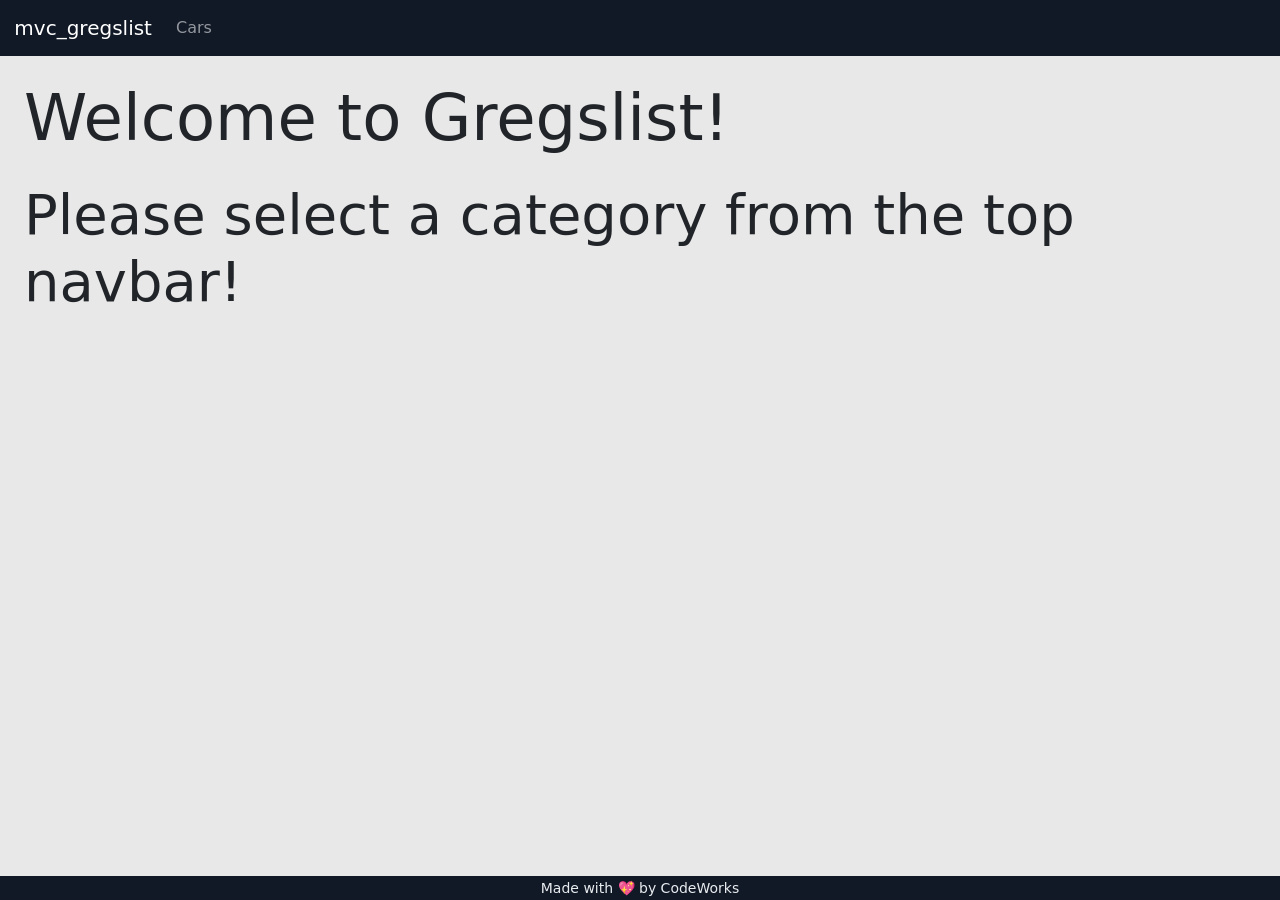
==== index.html @ 975afd7b "start of lab" ====
<!DOCTYPE html>
<html lang="en">

<head>
  <meta charset="UTF-8">
  <meta name="viewport" content="width=device-width, initial-scale=1.0">
  <meta http-equiv="X-UA-Compatible" content="ie=edge">
  <link rel="icon" href="https://bcw.blob.core.windows.net/public/img/9977764104160066">
  <link rel="stylesheet"
    href="https://cdnjs.cloudflare.com/ajax/libs/MaterialDesign-Webfont/7.0.96/css/materialdesignicons.min.css"
    integrity="sha512-fXnjLwoVZ01NUqS/7G5kAnhXNXat6v7e3M9PhoMHOTARUMCaf5qNO84r5x9AFf5HDzm3rEZD8sb/n6dZ19SzFA=="
    crossorigin="anonymous" referrerpolicy="no-referrer" />
  <link rel="stylesheet" href="assets/style/main.css">
  <link rel="stylesheet" href="assets/style/style.css">
  <title>mvc_gregslist</title>
</head>

<body>
  <!-- SECTION -->
  <header>
    <nav class="navbar navbar-dark navbar-expand bg-dark text-light px-2">
      <a class="navbar-brand" href="#">
        <img src="https://codeworks.blob.core.windows.net/public/assets/img/cw-mark.png" height="45" alt=""
          loading="lazy">
        <span class="ml-2">mvc_gregslist</span>
      </a>
      <button class="navbar-toggler" type="button" data-toggle="collapse" data-target="#navbarNavAltMarkup"
        aria-controls="navbarNavAltMarkup" aria-expanded="false" aria-label="Toggle navigation">
        <span class="navbar-toggler-icon"></span>
      </button>
      <div class="collapse navbar-collapse" id="navbarNavAltMarkup">
        <div class="navbar-nav">
          <!-- NAVLINKS -->
          <a href="#/cars" class="nav-link">Cars</a>
          <!-- TODO create nav link for houses page -->
        </div>
      </div>
      <div class="flex-grow-1 justify-content-end align-items-center d-flex" id="authstate"></div>
    </nav>
  </header>

  <!-- SECTION -->
  <main>

    <!-- REVIEW do not get rid of this today! -->
    <section id="router-view">
      <!-- primary viewport -->
    </section>

  </main>

  <!-- SECTION -->
  <footer class="bg-dark text-light">
    <div class="text-center no-select">
      <p class="mb-0"><small>Made with 💖 by CodeWorks</small></p>
    </div>
  </footer>

  <script src="https://cdn.jsdelivr.net/npm/axios/dist/axios.min.js"></script>
  <script src="https://cdn.jsdelivr.net/npm/bootstrap@5.2.0/dist/js/bootstrap.bundle.min.js"
    integrity="sha384-A3rJD856KowSb7dwlZdYEkO39Gagi7vIsF0jrRAoQmDKKtQBHUuLZ9AsSv4jD4Xa"
    crossorigin="anonymous"></script>
  <script src="https://cdn.jsdelivr.net/npm/sweetalert2@11.3.10/dist/sweetalert2.all.min.js"
    integrity="sha256-hw7v8jZF/rFEdx1ZHepT4D73AFTHLu/P9kEyrNesRyc=" crossorigin="anonymous"></script>

  <script src="app/App.js" type="module"></script>
</body>

</html>
---- assets/style/style.css ----
/* BASIC STYLES HERE */

label {
  display: block;
}

.car-color-circle {
  height: 20px;
  width: 20px;
  border-radius: 50%;
}

.car-img {
  width: 25%;
  object-fit: cover;
}



@media (max-width: 767.9px) {
  .car-img {
    width: 100%;
  }
}
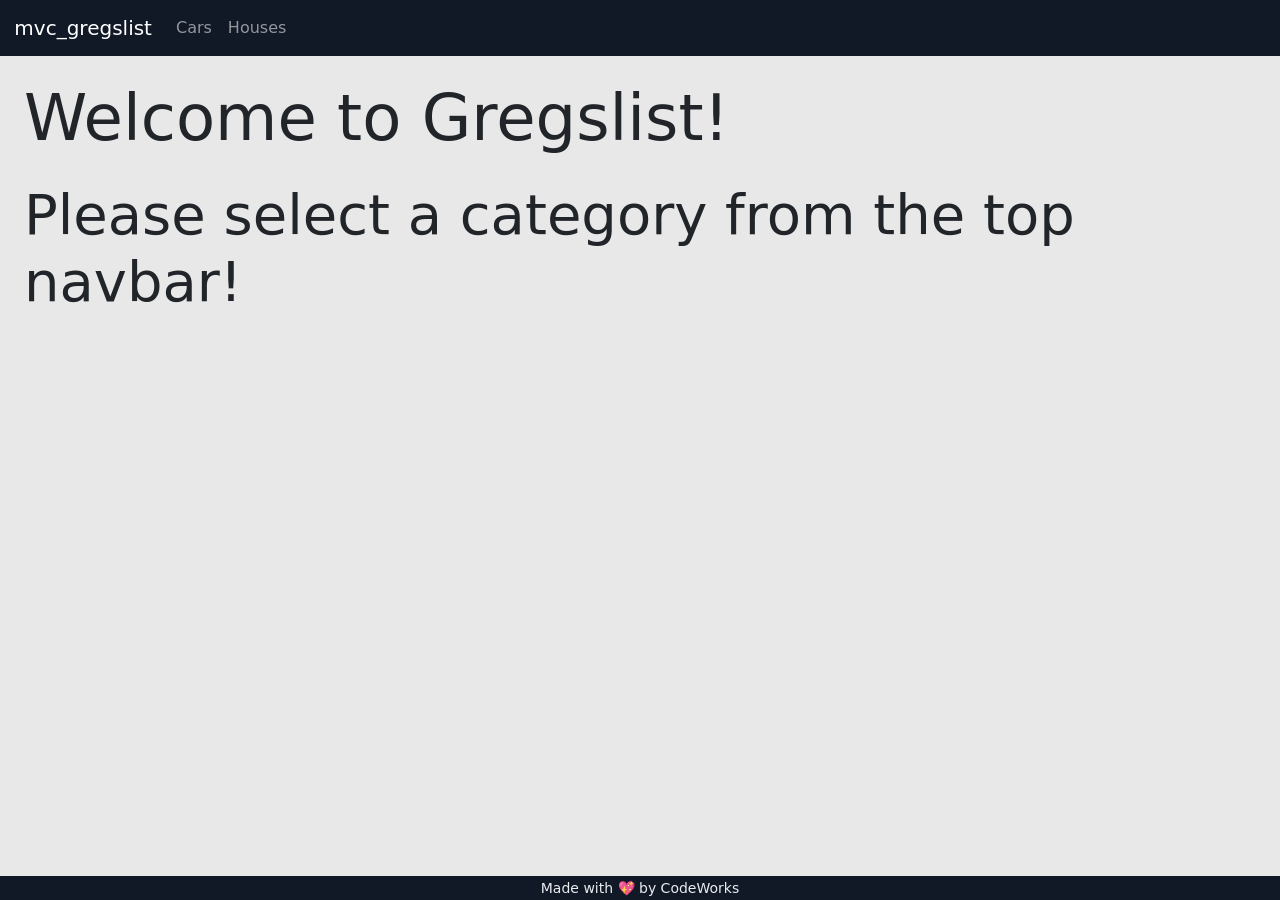
==== commit 3ba9a5e3: "morning" ====
--- a/index.html
+++ b/index.html
@@ -32,7 +32,7 @@
         <div class="navbar-nav">
           <!-- NAVLINKS -->
           <a href="#/cars" class="nav-link">Cars</a>
-          <!-- TODO create nav link for houses page -->
+          <a href="#/houses" class="nav-link">Houses</a>
         </div>
       </div>
       <div class="flex-grow-1 justify-content-end align-items-center d-flex" id="authstate"></div>
